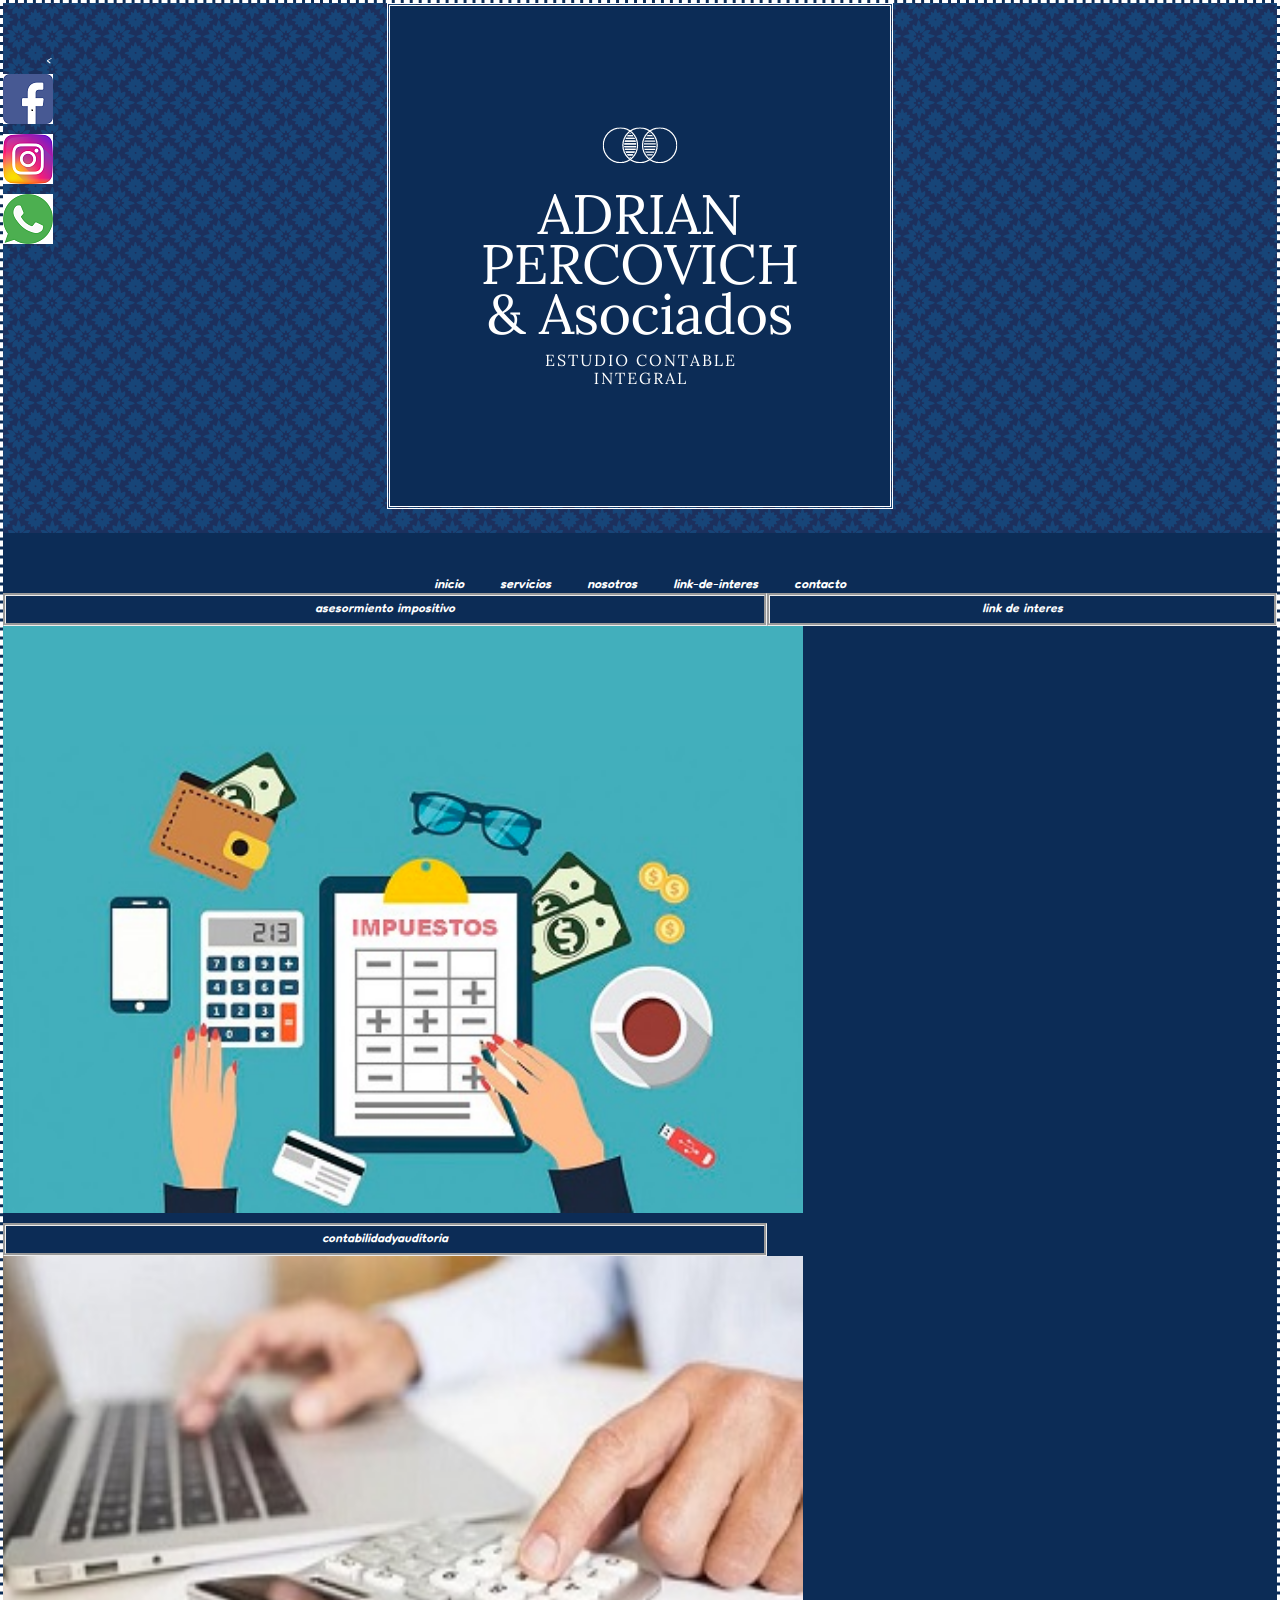
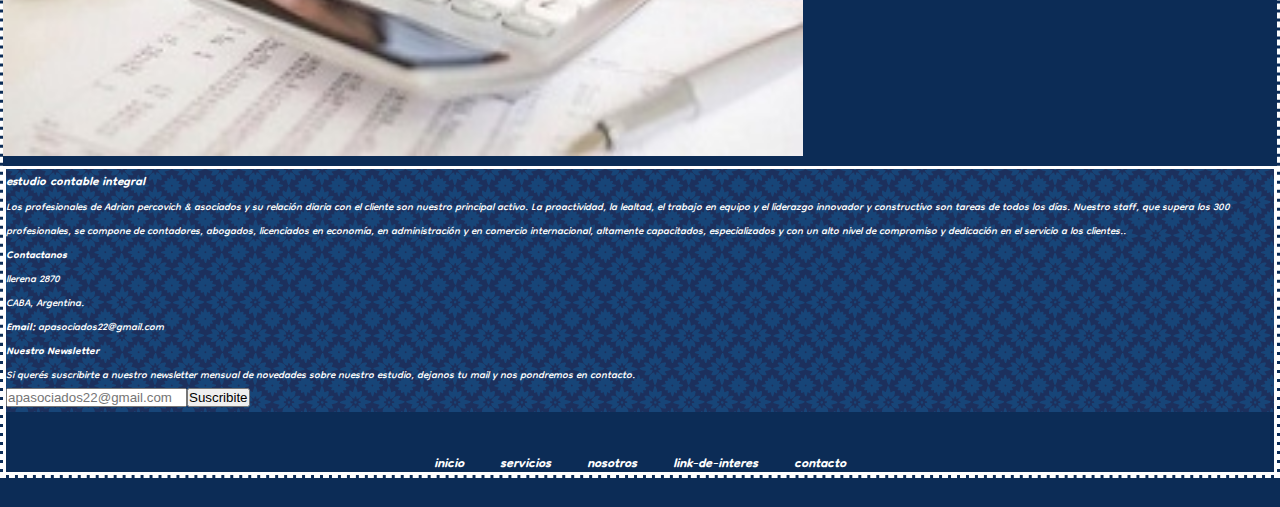
==== desarrollo web 29190/estudio contable+damico/index.html @ a31ab71d "master" ====
<!DOCTYPE html>
<!-- saved from url=(0130)file:///C:/Users/andre/OneDrive/Escritorio/programacion/programacion/desarrollo%20web%2029190/estudio%20contable+damico/index.html -->
<html lang="es"><head><meta http-equiv="Content-Type" content="text/html; charset=UTF-8">
    
    <meta http-equiv="X-UA-Compatible" content="IE=edge">
    <meta name="viewport" content="width=device-width, initial-scale=1.0">
    <title>Adrianpercovich&amp;asociados</title>
    <link rel="stylesheet" href="styles/style.css" />
    <link rel="preconnect" href="https://fonts.googleapis.com">
<link rel="preconnect" href="https://fonts.gstatic.com" crossorigin>
<link href="https://fonts.googleapis.com/css2?family=Dongle:wght@300;400;700&display=swap" rel="stylesheet">
   
</head>

<body > 
  <!-- inicio encabezado -->
      <header class="header">
        <img class= "header__logo"
        src= "../estudio contable+damico/imagenes/ADRIAN PERCOVICH & Asociados.png" 
        alt="logo" > <br>
        <div class="header__social"><
          <a href="https://wwww.facebook.com">
            <img  
            src="../estudio contable+damico/imagenes/facebook.png" 
            alt="fb"></a>
          <a href="https://wwww.instagram.com">
            <img  
            src="../estudio contable+damico/imagenes/instagram.png" 
            alt="ig"> </a>
          <a href="https://wwww.whatsapp"> 
            <img   src="../estudio contable+damico/imagenes/whatsapp.png" alt=""> </a> 
          </div>
            
            <nav>
             <ul>
               <li><a href="../estudio contable+damico/index.html" "#"="">inicio</a></li>
               <li> <a href="../estudio contable+damico/vistas/servicios.html">servicios</a></li>
              <li><a href="../estudio contable+damico/vistas/nosotros.html">nosotros</a></li>
              <li><a href="../estudio contable+damico/vistas/link-de-interes.html">link-de-interes</a></li>
              <li><a href="../estudio contable+damico/vistas/contacto.html">contacto</a></li>
             </ul>
           </nav> 
          </header>
          <!--fin del header-->
            
          <!--comienzo del contenido principal-->
          <div class="page">
           <article class="container">
            <section> <h2>asesormiento impositivo</h2>
                <a href="file:///C:/Users/andre/OneDrive/Escritorio/programacion/programacion/desarrollo%20web%2029190/vistas/servicios.html#asesoramiento%20impositivo"> <img src="../estudio contable+damico/imagenes/impuestos.jpg" width="800" heigt="500"> <br></a>
            </section>
            <section> <h2>contabilidadyauditoria</h2>
             <a href="file:///C:/Users/andre/OneDrive/Escritorio/programacion/programacion/desarrollo%20web%2029190/vistas/servicios.html#contabiidadyauditoria"> <img src="../estudio contable+damico/imagenes/calculadora.jpg" width="800" height="500" alt="calculadora"> <br> </a>
            </section>
            </article>
          
    
            <aside><h2>link de interes</h2></aside>
          </div>

        
         
      <footer id="footer">
         
     
               
                 <h3>estudio contable integral</h3>
                 <p>Los profesionales de Adrian percovich &amp; asociados  y su relación diaria con el cliente son nuestro principal activo. La proactividad, la lealtad, el trabajo en equipo y el liderazgo innovador y constructivo son tareas de todos los días.

                     Nuestro staff, que supera los 300 profesionales, se compone de contadores, abogados, licenciados en economía, en administración y en comercio internacional, altamente capacitados, especializados y con un alto nivel de compromiso y dedicación en el servicio a los clientes..</p>
               
     

                 
             
     
               
                 <h4>Contactanos</h4>
                 <p>
                   llerena 2870<br>
                   CABA, Argentina. <br>
                    
                   
                   <strong>Email:</strong> apasociados22@gmail.com<br>
                 </p>
                 
     
                 <h4>Nuestro Newsletter</h4>
                 <p>Si querés suscribirte a nuestro newsletter mensual de novedades sobre nuestro estudio, dejanos tu mail y nos pondremos en contacto.</p>
                 <form action="file:///C:/Users/andre/OneDrive/Escritorio/programacion/programacion/desarrollo%20web%2029190/estudio%20contable+damico/index.html" method="post">
                   <input type="email" name="email" placeholder="apasociados22@gmail.com"><input type="submit" value="Suscribite">
                 </form>
                 
                 
            <nav>
              <ul>
                <li><a href="../estudio contable+damico/index.html" "#"="">inicio</a></li>
                <li> <a href="../vistas/servicios.html">servicios</a></li>
               <li><a href="../estudio contable+damico/vistas/nosotros.html">nosotros</a></li>
               <li><a href="../estudio contable+damico/vistas/link-de-interes.html">link-de-interes</a></li>
               <li><a href="../estudio contable+damico/vistas/contacto.html">contacto</a></li>
              </ul>
            </nav> 
         
       </footer>


</body>
</html>
---- desarrollo web 29190/estudio contable+damico/styles/style.css ----
*{
    margin: 0%;
    padding: 0%;
    box-sizing: border-box;
}
html{
	font-size: 100%;
    font-family: 'Dongle', sans-serif;}
    

    
    

    body{
        font-style: italic;
        background-color:#0C2C56 ;
        border-style: dashed;
        color: #FFFFFF;
        overflow-x: hidden;}
        /* comienzo header*/

        .header{
            background-image: url(../imagenes/moroccan-flower-dark.png);
        }
    
    .header__logo{
        margin: auto;
        display: block;
        border-style: double;
        border-color: white;
        background-size: 100%;
    }
    .header__social{
       
        width:48px;
        position:fixed;
        top:50px;
    text-align: end;}
  
        
        
    nav{
        height: 60px;
        background-color:#0C2C56;
        text-align: center;
      }
 
      nav ul{
         list-style: none;
         display: inline-block;
         padding:18px;
      }
 
      nav ul li{
          float: left;
          margin-top: 20px;
      }
 
      nav ul li a {
          color: white;
          font-weight: bold;
          text-decoration: none;
          font-size: 20px;
          padding: 18px;
      }
 
      nav ul li a:hover{
        background-color: #929fb3;}
            
            
       
           
        
        
        
               
               
            
             /* fin de header*/ 
       
        
                      .page{
                display: table;
                width: 100%
            }
            .container {
                float: left;
                width: 60%
            }
            aside{
                float: right;
                width: 40%
        
        
                          }
        h2{
         text-align: center;
         text-decoration: solid
         ;border-style: groove;
         font-size: larger;
        }
        
                     
                #footer {
                     background-image: url(../imagenes/moroccan-flower-dark.png);
                     border-style: solid;
                     color: white;
                     font-family: 'Dongle', sans-serif;}
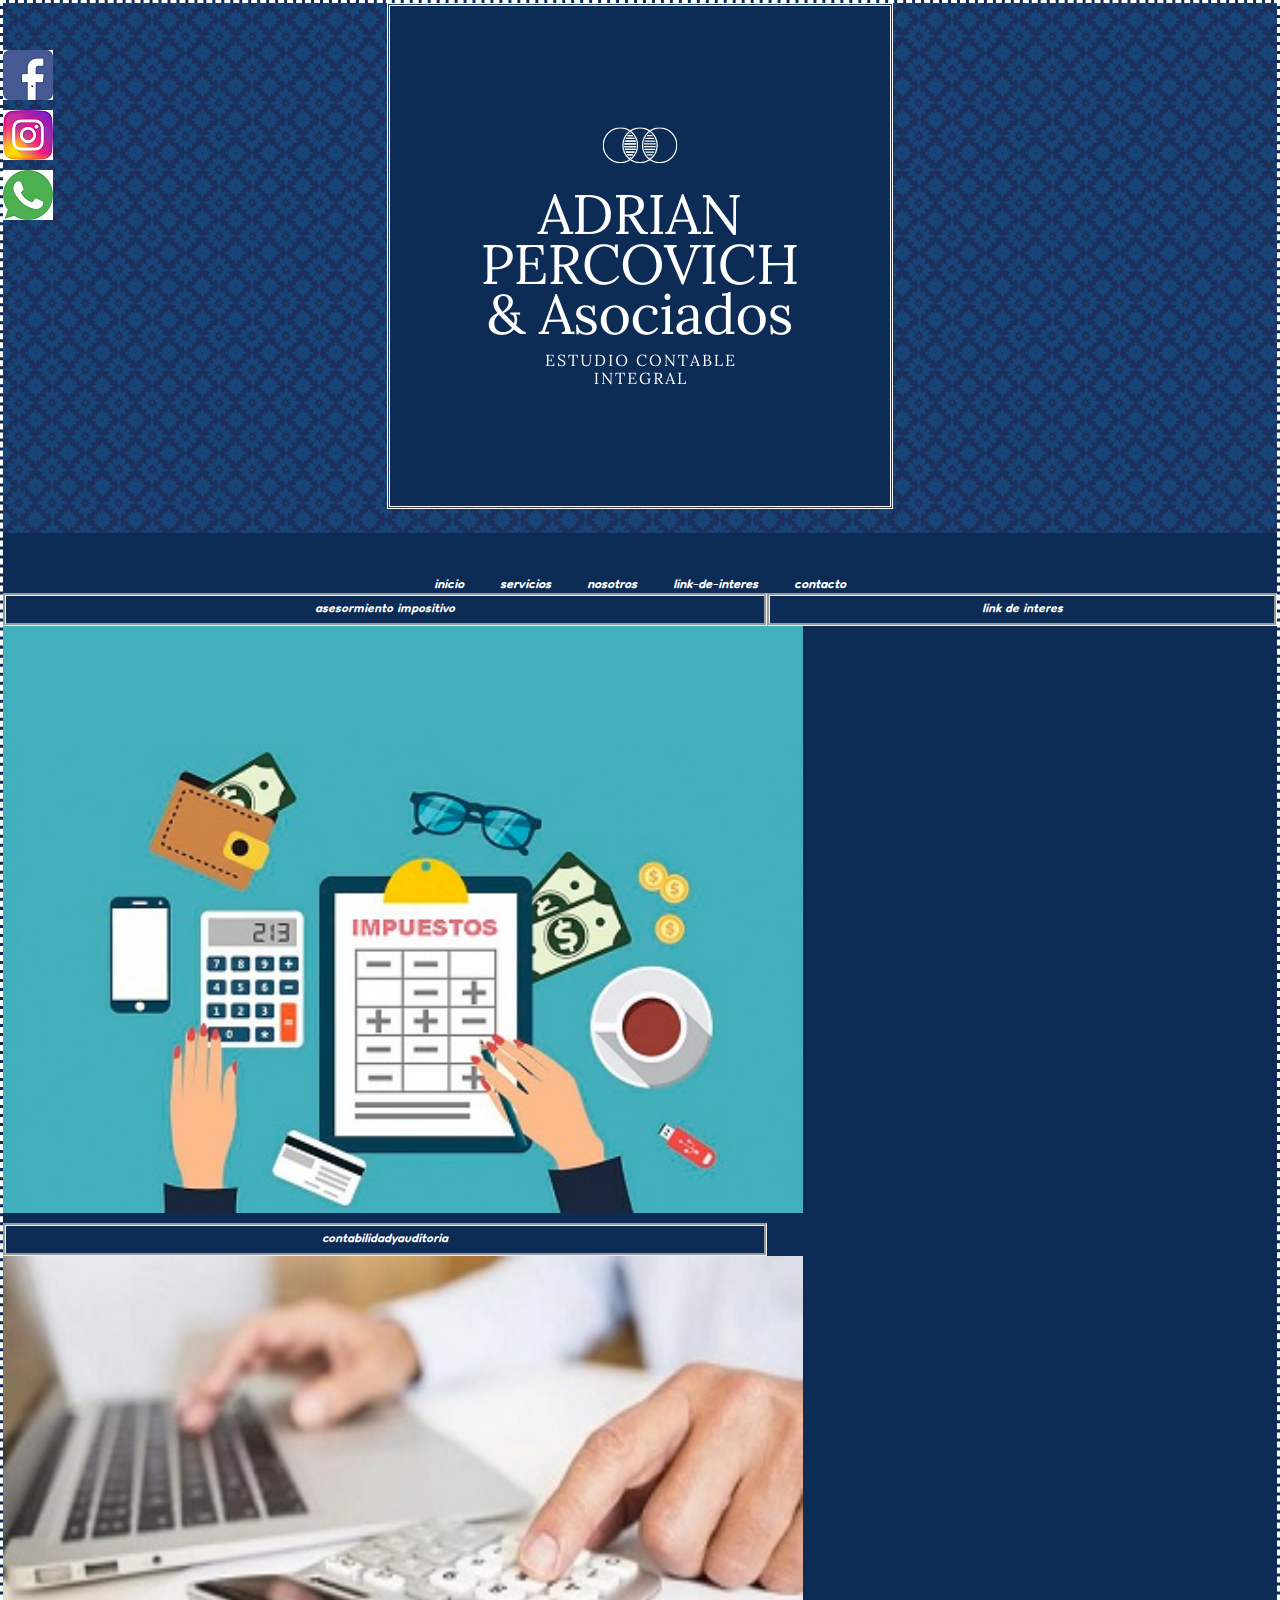
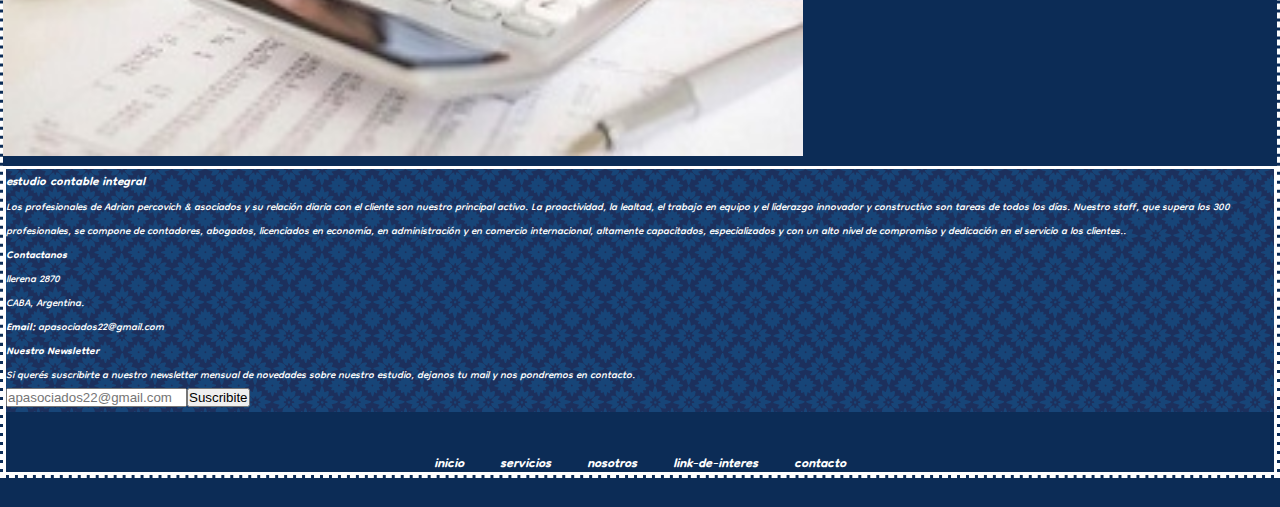
==== commit 737632e2: "desarrollo" ====
--- a/desarrollo web 29190/estudio contable+damico/index.html
+++ b/desarrollo web 29190/estudio contable+damico/index.html
@@ -12,13 +12,13 @@
    
 </head>
 
-<body > 
+<body > <div id "grid">
   <!-- inicio encabezado -->
-      <header class="header">
+      <header class="header"> <!--rowflow-->
         <img class= "header__logo"
         src= "../estudio contable+damico/imagenes/ADRIAN PERCOVICH & Asociados.png" 
         alt="logo" > <br>
-        <div class="header__social"><
+        <div class="header__social">
           <a href="https://wwww.facebook.com">
             <img  
             src="../estudio contable+damico/imagenes/facebook.png" 
@@ -42,8 +42,8 @@
            </nav> 
           </header>
           <!--fin del header-->
-            
           <!--comienzo del contenido principal-->
+        <main 
           <div class="page">
            <article class="container">
             <section> <h2>asesormiento impositivo</h2>
@@ -53,9 +53,11 @@
              <a href="file:///C:/Users/andre/OneDrive/Escritorio/programacion/programacion/desarrollo%20web%2029190/vistas/servicios.html#contabiidadyauditoria"> <img src="../estudio contable+damico/imagenes/calculadora.jpg" width="800" height="500" alt="calculadora"> <br> </a>
             </section>
             </article>
+            <aside><h2>link de interes</h2></aside>
+          </main>
           
     
-            <aside><h2>link de interes</h2></aside>
+            
           </div>
 
         
@@ -103,12 +105,14 @@
             </nav> 
          
        </footer>
-
-
+      </div>
+     
+   
 </body>
 </html>
     
 
+    
 
 
 
--- a/desarrollo web 29190/estudio contable+damico/styles/style.css
+++ b/desarrollo web 29190/estudio contable+damico/styles/style.css
@@ -7,17 +7,19 @@
 	font-size: 100%;
     font-family: 'Dongle', sans-serif;}
     
-
+    body
+    {
+     font-style: italic;
+     background-color:#0C2C56 ;
+     border-style: dashed;
+     color: #FFFFFF;
+     overflow-x: hidden;}
     
     
+     /* comienzo header*/
 
-    body{
-        font-style: italic;
-        background-color:#0C2C56 ;
-        border-style: dashed;
-        color: #FFFFFF;
-        overflow-x: hidden;}
-        /* comienzo header*/
+  
+       
 
         .header{
             background-image: url(../imagenes/moroccan-flower-dark.png);
@@ -30,8 +32,7 @@
         border-color: white;
         background-size: 100%;
     }
-    .header__social{
-       
+    .header__social {
         width:48px;
         position:fixed;
         top:50px;
@@ -66,7 +67,9 @@
  
       nav ul li a:hover{
         background-color: #929fb3;}
-            
+        /* fin de header*/ 
+        
+           
             
        
            
@@ -76,7 +79,6 @@
                
                
             
-             /* fin de header*/ 
        
         
                       .page{
@@ -106,7 +108,10 @@
                      border-style: solid;
                      color: white;
                      font-family: 'Dongle', sans-serif;}
-                    
+                     
+                   
+                     
+                     
         
         
                  
